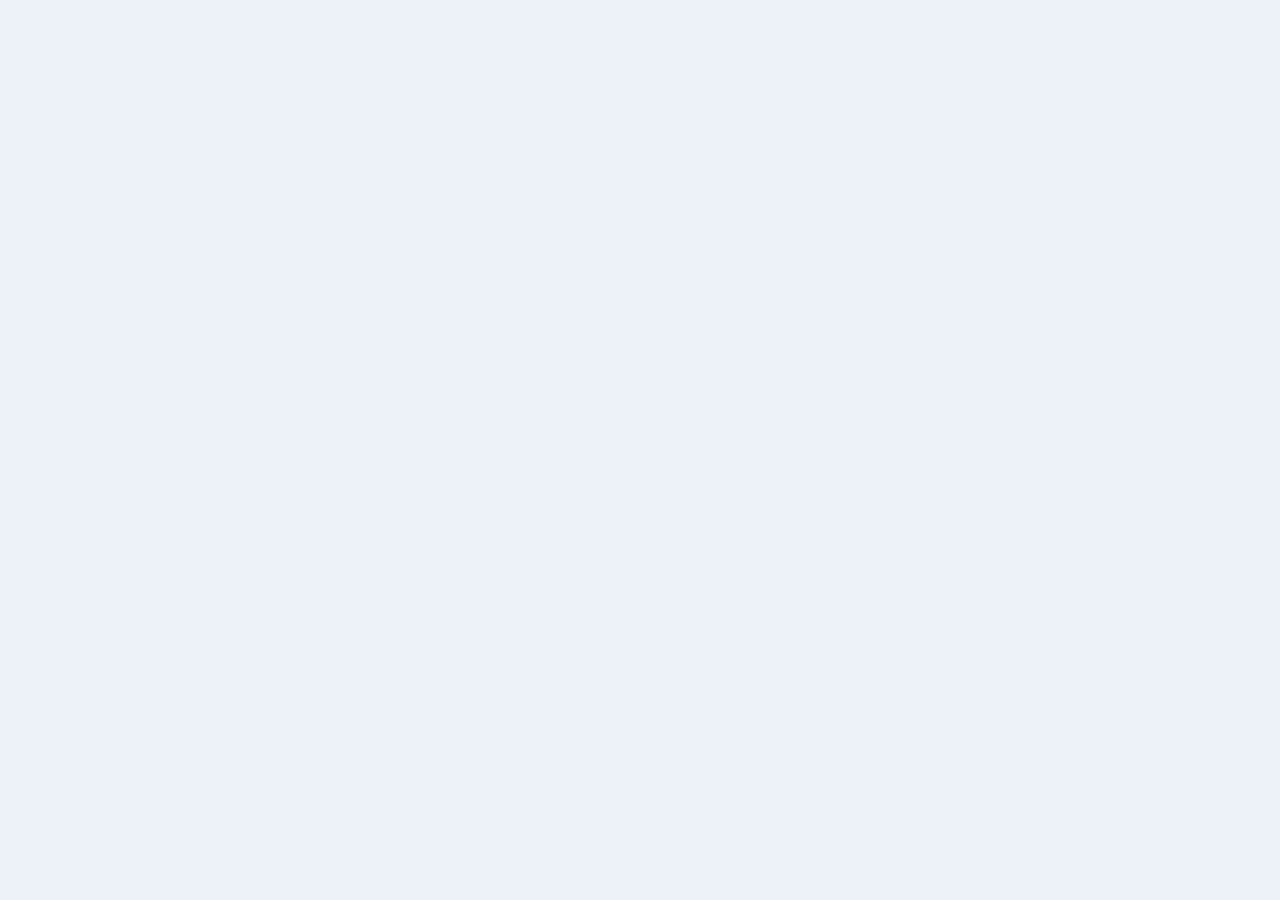
==== landing.html @ 5c2c96c8 "main template 0.1" ====
<!DOCTYPE html>
<html lang="en">
  <head>
    <meta charset="UTF-8" />
    <meta name="viewport" content="width=device-width, initial-scale=1.0" />
    <title>Landing Page</title>
    <link rel="stylesheet" href="reset.css" />
    <link rel="stylesheet" href="landingStyle.css" />
  </head>
  <body>
    <div id="mainContainer">
      <div id="nav">
        <div class="contentContainer"></div>
      </div>
      <div id="hero">
        <div class="contentContainer"></div>
      </div>
      <div id="brands">
        <div class="contentContainer"></div>
      </div>
      <div id="features">
        <div class="contentContainer"></div>
      </div>
      <div id="featureCards">
        <div class="contentContainer"></div>
      </div>
      <div id="testimonial">
        <div class="contentContainer"></div>
      </div>
      <div id="joinUs">
        <div class="contentContainer"></div>
      </div>
      <div id="footer">
        <div class="contentContainer"></div>
      </div>
    </div>
  </body>
</html>
---- landingStyle.css ----
@import url('https://fonts.googleapis.com/css2?family=Open+Sans:wght@300&family=Poppins:wght@200;300;400;500;600;700;800;900&display=swap');

:root{
    --input-border:#afe7ff;
}
body {
    background-color: #edf2f9;
    font-family: 'Poppins', sans-serif;
    font-weight: 300;
}
#mainContainer {

}
.contentContainer {
    width: 1400px;
    margin: auto;
    margin-bottom: 50px;
}
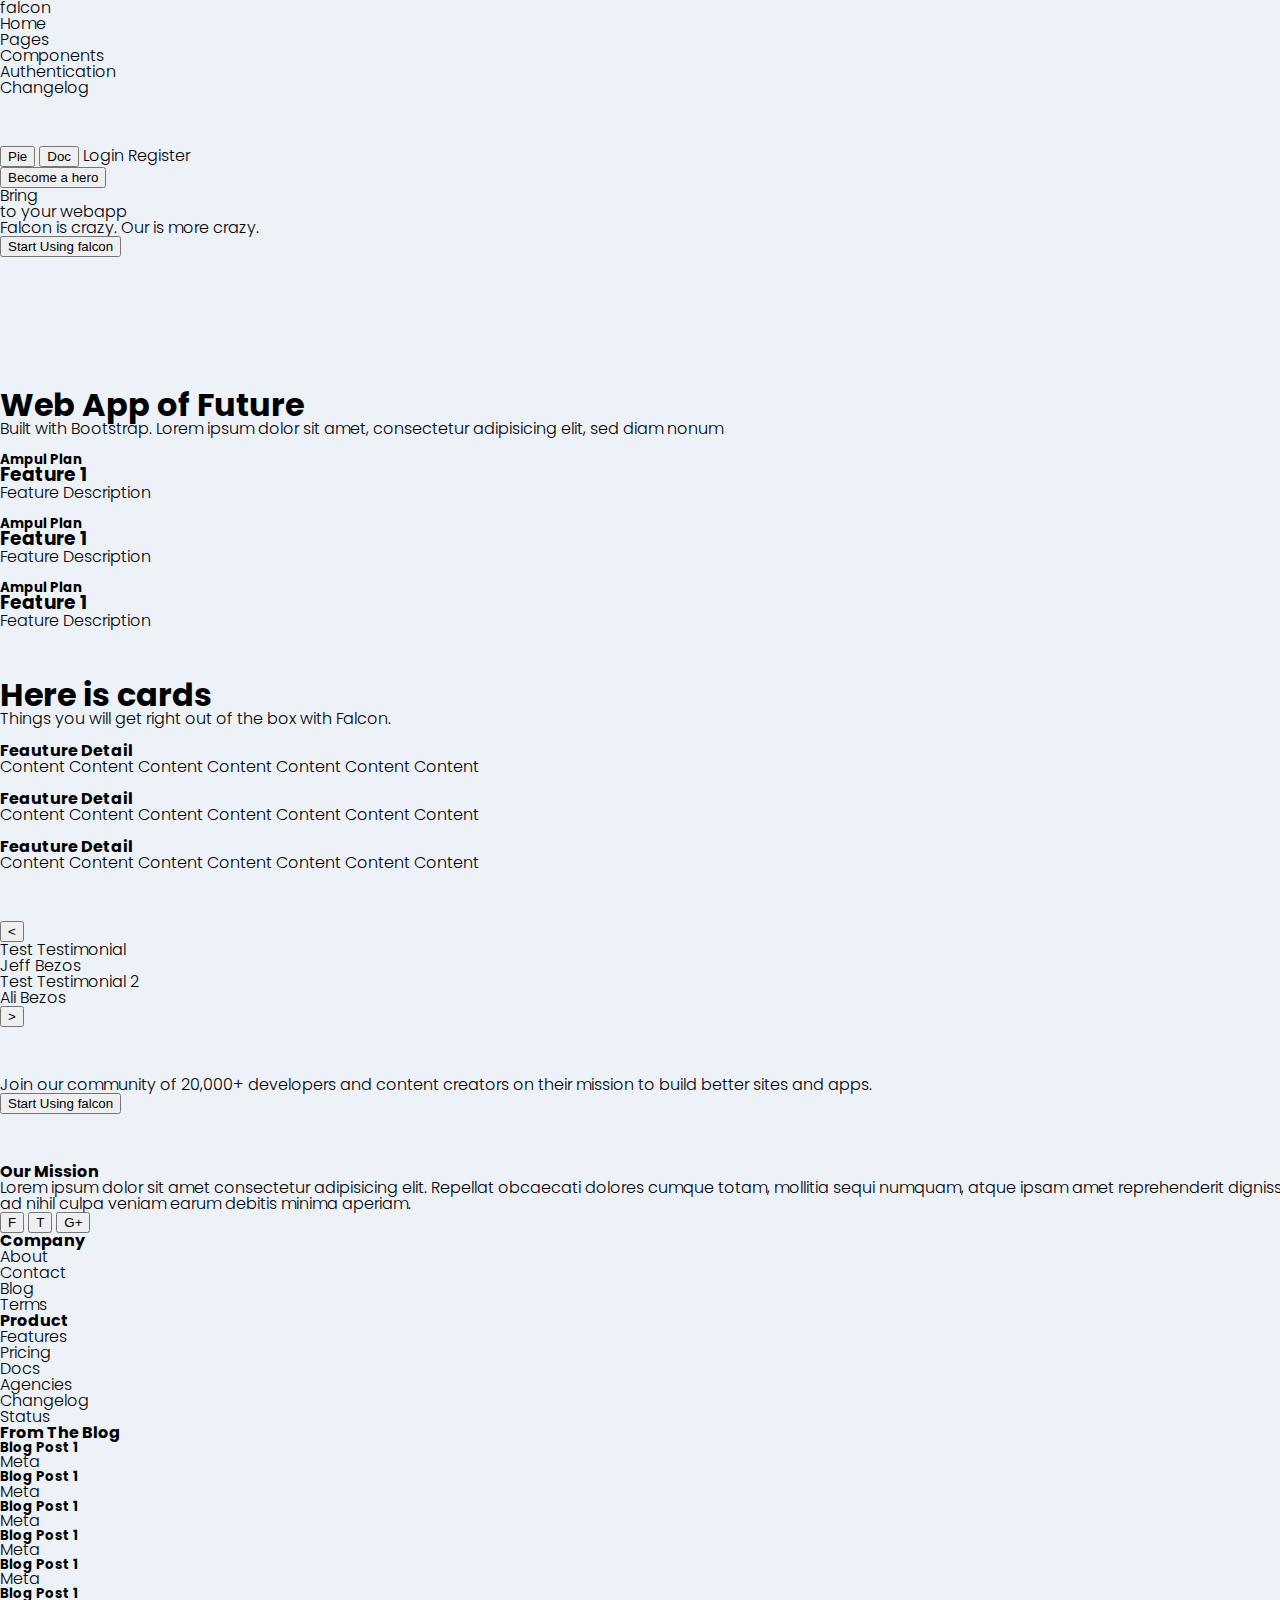
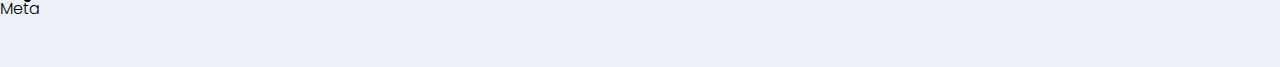
==== commit 09de1c98: "Landing HTML" ====
--- a/landing.html
+++ b/landing.html
@@ -10,28 +10,205 @@
   <body>
     <div id="mainContainer">
       <div id="nav">
-        <div class="contentContainer"></div>
+        <div class="contentContainer">
+          <div class="menu-left">
+            <span class="logo">falcon</div>
+              <ul class="menu-items">
+                <li class="menu-item dropdown">Home</li>
+                <li class="menu-item dropdown">Pages</li>
+                <li class="menu-item dropdown">Components</li>
+                <li class="menu-item dropdown">Authentication</li>
+                <li class="menu-item ">Changelog</li>
+      
+              </ul>
+          </div>
+          <div class="menu-right">
+            <button class="btn nav-button">Pie</button>
+            <button class="btn nav-button">Doc</button>
+            <span class="menu-item dropdown">Login</span>
+            <span class="menu-item">Register</span>
+          </div>
+        </div>
       </div>
       <div id="hero">
-        <div class="contentContainer"></div>
+        <div class="contentContainer">
+          <div class="header-left">
+            <button class="btn btn-hero-cta">
+              Become a hero
+            </button>
+            <div class="slogan">
+              <span>Bring </span>
+              <span id="animatedText"> </span>
+              <br>
+              <span>to your webapp</span>
+              
+            </div>
+            <p>Falcon is crazy. Our is more crazy. </p>
+            <button class="btn btn-hero-start">Start Using falcon</button>
+          </div>
+          <div class="header-right">
+            <div class="hero-image hover">
+              <img src="" alt="">
+            </div>
+          </div>
+        </div>
       </div>
       <div id="brands">
-        <div class="contentContainer"></div>
+        <div class="contentContainer">
+          <img class="brand-item" src="" alt="">
+          <img class="brand-item" src="" alt="">
+          <img class="brand-item" src="" alt="">
+          <img class="brand-item" src="" alt="">
+          <img class="brand-item" src="" alt="">
+          <img class="brand-item" src="" alt="">
+          <img class="brand-item" src="" alt="">
+        </div>
       </div>
       <div id="features">
-        <div class="contentContainer"></div>
+        <div class="contentContainer">
+          <div class="features-top">
+            <h1>Web App of Future</h1>
+            <p>Built with Bootstrap. Lorem ipsum dolor sit amet, consectetur adipisicing elit, sed diam nonum</p>
+          </div>
+          <div class="feature feature-left">
+            <img src="" alt="">
+            <div class="content">
+              <h5 class="red">Ampul Plan</h5>
+              <h3>Feature 1</h5>
+                <p>Feature Description </p>
+            </div>
+          </div>
+          <div class="feature feature-right"> <img src="" alt="">
+            <div class="content">
+              <h5 class="cyan">Ampul Plan</h5>
+              <h3>Feature 1</h5>
+                <p>Feature Description </p>
+            </div>
+          </div>
+          <div class="feature feature-left"> <img src="" alt="">
+            <div class="content">
+              <h5 class="green">Ampul Plan</h5>
+              <h3>Feature 1</h5>
+                <p>Feature Description </p>
+            </div>
+          </div>
+
+        </div>
       </div>
       <div id="featureCards">
-        <div class="contentContainer"></div>
+        <div class="contentContainer">
+          <div class="cards-top">
+            <h1>Here is cards</h1>
+            <p>Things you will get right out of the box with Falcon.</p>
+          </div>
+          <div class="cards">
+            <div class="card">
+              <div class="card-image">
+                <img src="" alt="">
+              </div>
+              <h4>Feauture Detail</h4>
+              <p> Content Content Content Content Content Content Content </p>
+            </div>
+            <div class="card">
+              <div class="card-image">
+                <img src="" alt="">
+              </div>
+              <h4>Feauture Detail</h4>
+              <p> Content Content Content Content Content Content Content </p>
+            </div>
+            <div class="card">
+              <div class="card-image">
+                <img src="" alt="">
+              </div>
+              <h4>Feauture Detail</h4>
+              <p> Content Content Content Content Content Content Content </p>
+            </div>
+          </div>
+        </div>
       </div>
       <div id="testimonial">
-        <div class="contentContainer"></div>
+        <div class="contentContainer">
+          <button class="btn btn-white prev"><</button>
+          <div class="testimonial">
+            <p>Test Testimonial</p>
+            <span> Jeff Bezos</span>
+            <img class="testimonial-brand" src="" alt="">
+          </div>     <div class="testimonial">
+            <p>Test Testimonial 2</p>
+            <span> Ali Bezos</span>
+            <img class="testimonial-brand" src="" alt="">
+          </div>
+          <button class="btn btn-white next">></button>
+        </div>
       </div>
       <div id="joinUs">
-        <div class="contentContainer"></div>
+        <div class="contentContainer">
+          <p>Join our community of 20,000+ developers and content creators on their mission to build better sites and apps.
+          </p>
+          <button class="btn btn-hero-start">Start Using falcon</button>
+        </div>
       </div>
       <div id="footer">
-        <div class="contentContainer"></div>
+        <div class="contentContainer">
+          <div class="footer-item mission">
+            <h4>Our Mission</h4>
+            <p>Lorem ipsum dolor sit amet consectetur adipisicing elit. Repellat obcaecati dolores cumque totam, mollitia sequi numquam, atque ipsam amet reprehenderit dignissimos similique ad nihil culpa veniam earum debitis minima aperiam.</p>
+            <div class="social">
+              <button class="btn btn-social">F</button>
+              <button class="btn btn-social">T</button>
+              <button class="btn btn-social">G+</button>
+            </div>
+          </div>
+          <div class="footer-item aboutus">
+            <h4>Company</h4>
+            <ul class="footer-menu">
+              <li class="menu-item">About</li>
+              <li class="menu-item">Contact</li>
+              <li class="menu-item">Blog</li>
+              <li class="menu-item">Terms</li>
+            </ul>
+          </div>
+          <div class="footer-item aboutus">
+            <h4>Product</h4>
+            <ul class="footer-menu">
+              <li class="menu-item">Features</li>
+              <li class="menu-item">Pricing</li>
+              <li class="menu-item">Docs</li>
+              <li class="menu-item">Agencies</li>
+              <li class="menu-item">Changelog</li>
+              <li class="menu-item">Status</li>
+            </ul>
+          </div>
+          <div class="footer-item blog">
+            <h4>From The Blog</h4>
+            <div class="blog-posts">
+              <div class="blog-post">
+                <h5>Blog Post 1</h5>
+                <span>Meta</span>
+              </div>
+              <div class="blog-post">
+                <h5>Blog Post 1</h5>
+                <span>Meta</span>
+              </div>
+              <div class="blog-post">
+                <h5>Blog Post 1</h5>
+                <span>Meta</span>
+              </div>
+              <div class="blog-post">
+                <h5>Blog Post 1</h5>
+                <span>Meta</span>
+              </div>
+              <div class="blog-post">
+                <h5>Blog Post 1</h5>
+                <span>Meta</span>
+              </div>
+              <div class="blog-post">
+                <h5>Blog Post 1</h5>
+                <span>Meta</span>
+              </div>
+            </div>
+          </div>
+        </div>
       </div>
     </div>
   </body>
